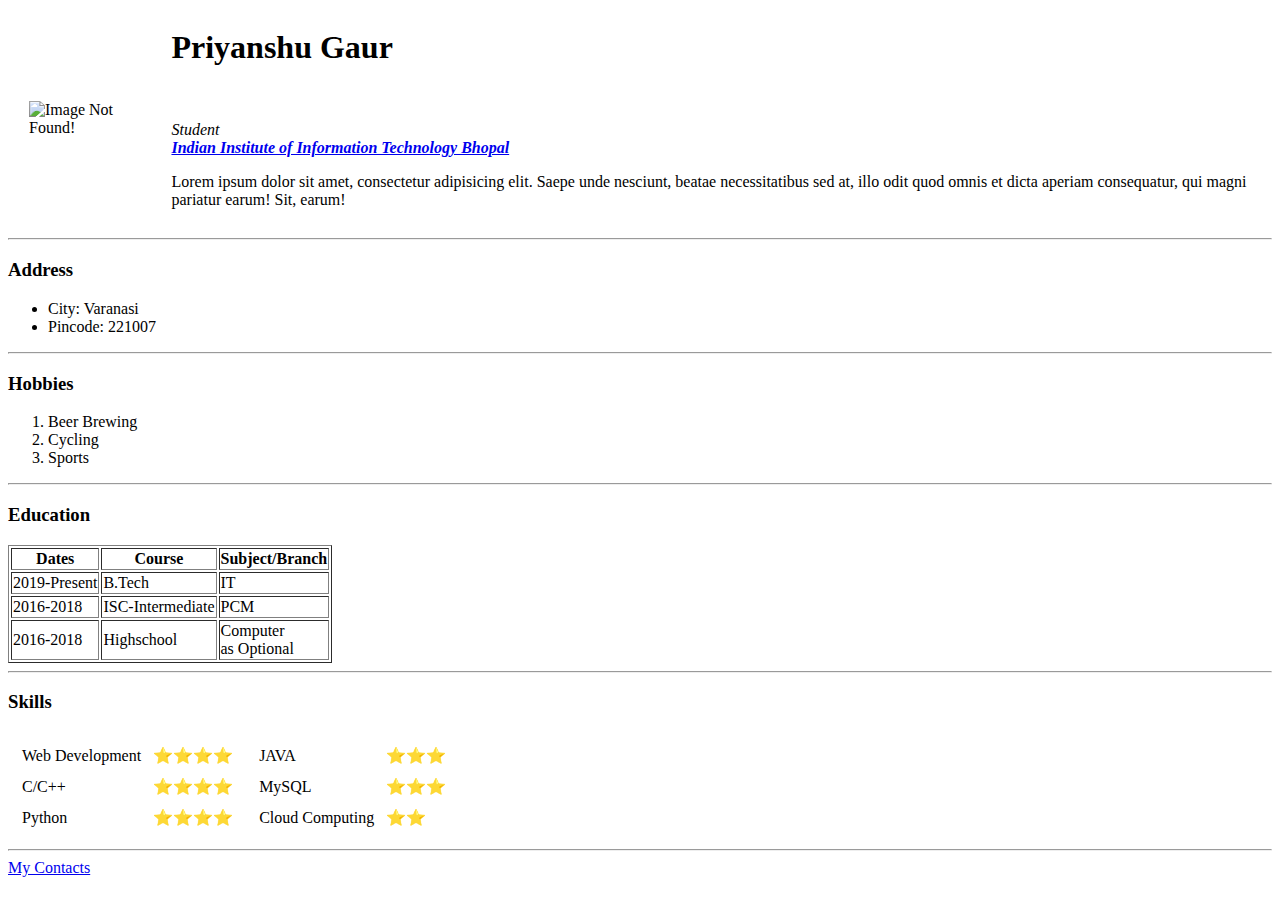
==== index.html @ 75be9154 "Add initials CV1 website files" ====
</body>

</html>
</body>

</html>
<!DOCTYPE html>
<html lang="en" dir="ltr">

<head>
  <meta charset="utf-8">
  <title>❦Priyanshu Gaur❦</title>
  <!-- Unicode table website -->
</head>
<table cellspacing="20">
  <tr>
    <td><img src="D:\JS_ Atom\HTML - Personal Site\images\Screenshot 2021-04-03 105005.png" alt="Image Not Found!"></td>
    <td>
      <h1>Priyanshu Gaur</h1>
      <br>
      <p><i>Student</i> <br>
        <a href="https://iiitbhopal.ac.in"><strong><em>Indian Institute of Information Technology Bhopal</em></strong></a>
        <!-- <br><strong>Strong Impact</strong> -->
      <p>Lorem ipsum dolor sit amet, consectetur adipisicing elit. Saepe unde nesciunt, beatae necessitatibus sed at, illo odit quod omnis et dicta aperiam consequatur, qui magni pariatur earum! Sit, earum!</p>
      </p>
    </td>
  </tr>

</table>

<body>

  <hr>
  <h3>Address</h3>
  <ul>
    <li>City: Varanasi</li>
    <li>Pincode: 221007</li>
  </ul>
  <hr>
  <h3>Hobbies</h3>
  <ol type='1'>
    <li>Beer Brewing</li>
    <li>Cycling</li>
    <li>Sports</li>
  </ol>
  <hr>
  <h3>Education</h3>
  <table border="1px">
    <thead>
      <tr>
        <th>Dates</th>
        <th>Course</th>
        <th>Subject/Branch</th>
      </tr>
    </thead>

    <body>
      <tr>
        <td>2019-Present</td>
        <td>B.Tech</td>
        <td>IT</td>
      </tr>
      <tr>
        <td>2016-2018</td>
        <td>ISC-Intermediate</td>
        <td>PCM</td>
      </tr>
      <tr>
        <td>2016-2018</td>
        <td>Highschool</td>
        <td>Computer <br>as Optional</td>
      </tr>
    </body>
    <footer>
      <!-- Deprecated -->
    </footer>
  </table>
  <hr>
  <h3>Skills</h3>
  <table >
    <td>
      <table cellspacing="10">

      <tr>
        <td>Web Development</td>
        <td>⭐⭐⭐⭐</td>
      </tr>
      <tr>
        <td>C/C++</td>
        <td>⭐⭐⭐⭐</td>
      </tr>
      <tr>
        <td>Python</td>
        <td>⭐⭐⭐⭐</td>
      </tr>
    </table>
    </td>
    <td>
      <table cellspacing="10">
      <tr>
        <td>JAVA</td>
        <td>⭐⭐⭐</td>
      </tr>
      <tr>
        <td>MySQL</td>
        <td>⭐⭐⭐</td>
      </tr><tr>
        <td>Cloud Computing</td>
        <td>⭐⭐</td>
      </tr>

    </table>
    </td>

  </table>
  <hr>
  <a href="contact.html">My Contacts</a>
</body>

</html>
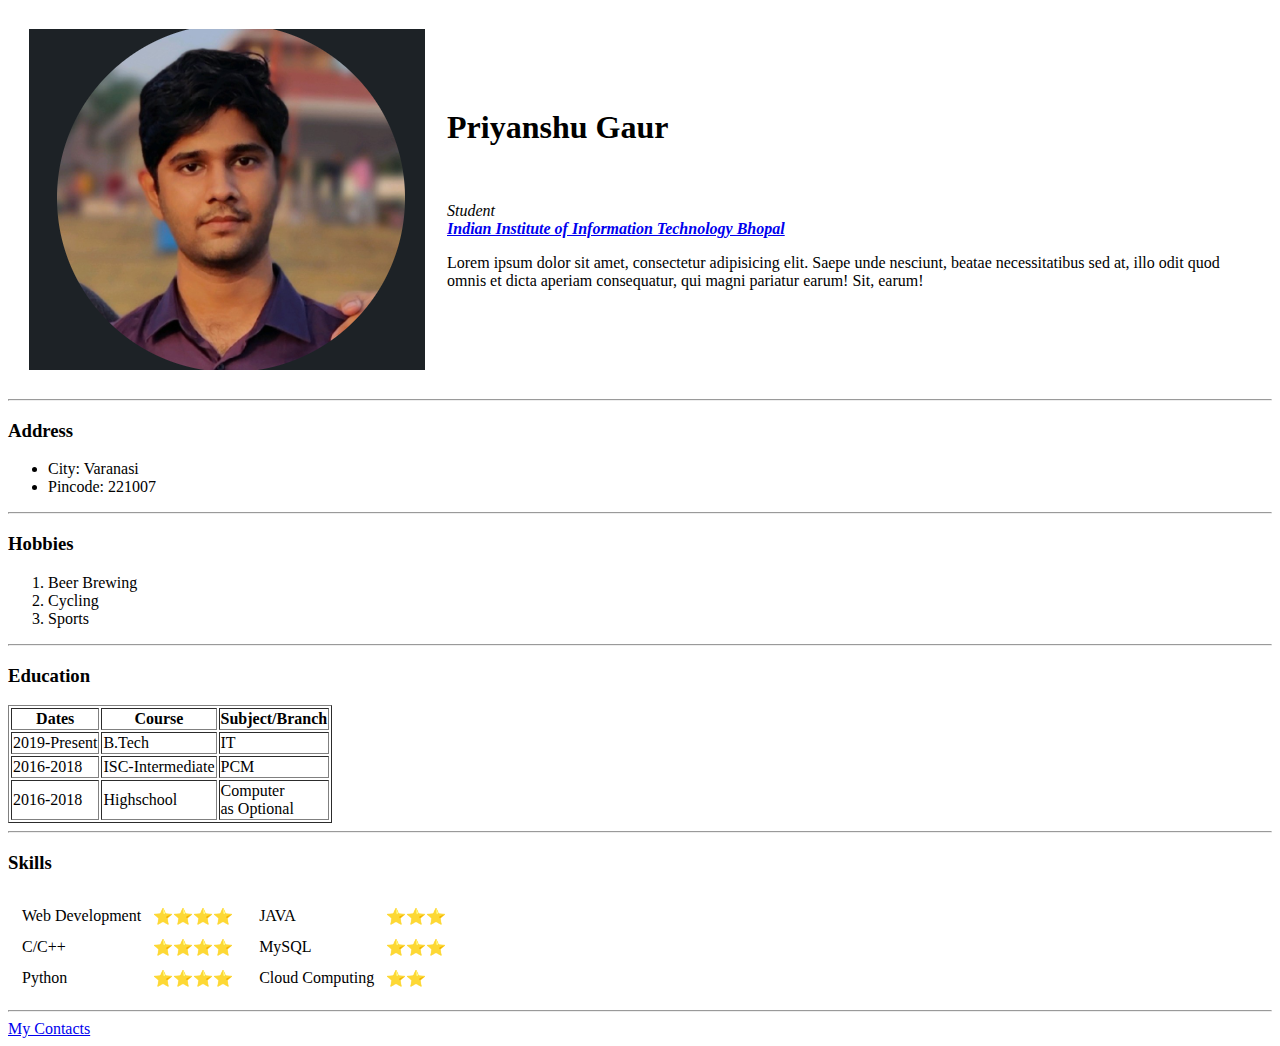
==== commit b37e5d13: "Update index.html" ====
--- a/index.html
+++ b/index.html
@@ -14,7 +14,7 @@
 </head>
 <table cellspacing="20">
   <tr>
-    <td><img src="D:\JS_ Atom\HTML - Personal Site\images\Screenshot 2021-04-03 105005.png" alt="Image Not Found!"></td>
+    <td><img src="images/Screenshot 2021-04-03 105005.png" alt="Image Not Found!"></td>
     <td>
       <h1>Priyanshu Gaur</h1>
       <br>
